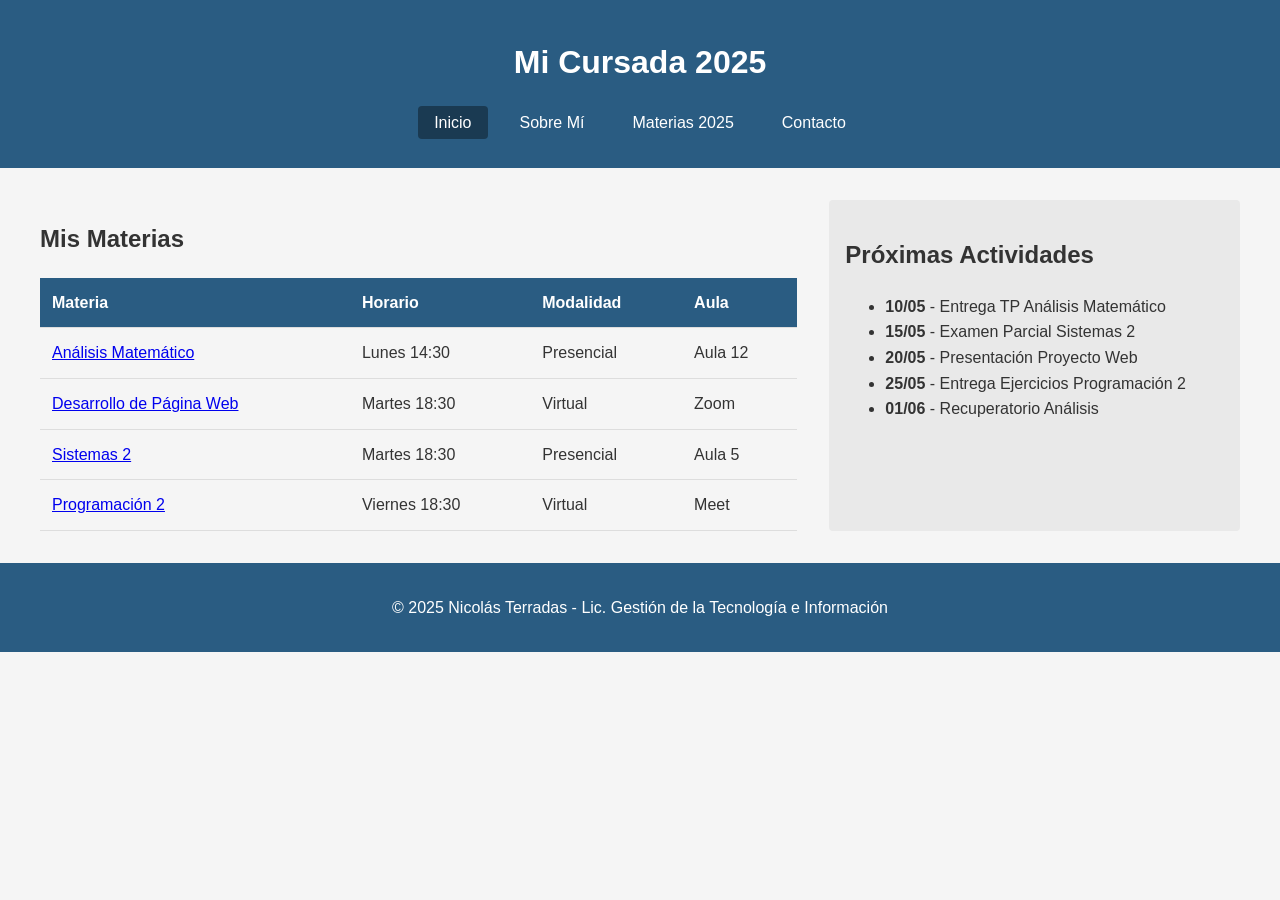
==== index.html @ c05240e4 "Add files via upload" ====
<!DOCTYPE html>
<html lang="es">
<head>
    <meta charset="UTF-8">
    <meta name="viewport" content="width=device-width, initial-scale=1.0">
    <title>Mi Cursada - Inicio</title>
    <link rel="stylesheet" href="css/style.css">
</head>
<body>
    <header>
        <h1>Mi Cursada 2025</h1>
        <nav>
            <ul>
                <li><a href="index.html" class="active">Inicio</a></li>
                <li><a href="sobremi.html">Sobre Mí</a></li>
                <li><a href="materias2025.html">Materias 2025</a></li>
                <li><a href="contacto.html">Contacto</a></li>
            </ul>
        </nav>
    </header>

    <main class="container">
        <section class="materias">
            <h2>Mis Materias</h2>
            <table>
                <thead>
                    <tr>
                        <th>Materia</th>
                        <th>Horario</th>
                        <th>Modalidad</th>
                        <th>Aula</th>
                    </tr>
                </thead>
                <tbody>
                    <tr>
                        <td><a href="materias/analisis-matematico.html">Análisis Matemático</a></td>
                        <td>Lunes 14:30</td>
                        <td>Presencial</td>
                        <td>Aula 12</td>
                    </tr>
                    <tr>
                        <td><a href="materias/desarrollo-pagina-web.html">Desarrollo de Página Web</a></td>
                        <td>Martes 18:30</td>
                        <td>Virtual</td>
                        <td>Zoom</td>
                    </tr>
                    <tr>
                        <td><a href="materias/sistemas-2.html">Sistemas 2</a></td>
                        <td>Martes 18:30</td>
                        <td>Presencial</td>
                        <td>Aula 5</td>
                    </tr>
                    <tr>
                        <td><a href="materias/programacion-2.html">Programación 2</a></td>
                        <td>Viernes 18:30</td>
                        <td>Virtual</td>
                        <td>Meet</td>
                    </tr>
                </tbody>
            </table>
        </section>

        <aside class="avisos">
            <h2>Próximas Actividades</h2>
            <ul>
                <li><strong>10/05</strong> - Entrega TP Análisis Matemático</li>
                <li><strong>15/05</strong> - Examen Parcial Sistemas 2</li>
                <li><strong>20/05</strong> - Presentación Proyecto Web</li>
                <li><strong>25/05</strong> - Entrega Ejercicios Programación 2</li>
                <li><strong>01/06</strong> - Recuperatorio Análisis</li>
            </ul>
        </aside>
    </main>

    <footer>
        <p>© 2025 Nicolás Terradas - Lic. Gestión de la Tecnología e Información</p>
    </footer>
</body>
</html>
---- css/style.css ----
/* Estilos generales */
body {
    font-family: Arial, sans-serif;
    line-height: 1.6;
    margin: 0;
    padding: 0;
    color: #333;
    background-color: #f5f5f5;
}

header {
    background-color: #2a5c82;
    color: white;
    padding: 1rem;
    text-align: center;
}

nav ul {
    list-style-type: none;
    padding: 0;
    display: flex;
    justify-content: center;
    gap: 1rem;
}

nav a {
    color: white;
    text-decoration: none;
    padding: 0.5rem 1rem;
}

nav a.active {
    background-color: #1a3a52;
    border-radius: 4px;
}

.container {
    display: flex;
    max-width: 1200px;
    margin: 2rem auto;
    padding: 0 1rem;
    gap: 2rem;
}

.materias {
    flex: 2;
}

.avisos {
    flex: 1;
    background-color: #e9e9e9;
    padding: 1rem;
    border-radius: 4px;
}

table {
    width: 100%;
    border-collapse: collapse;
    margin-top: 1rem;
}

th, td {
    padding: 0.75rem;
    text-align: left;
    border-bottom: 1px solid #ddd;
}

th {
    background-color: #2a5c82;
    color: white;
}

tr:hover {
    background-color: #f0f0f0;
}

footer {
    text-align: center;
    padding: 1rem;
    background-color: #2a5c82;
    color: white;
    margin-top: 2rem;
}

/* Responsive */
@media (max-width: 768px) {
    .container {
        flex-direction: column;
    }
    
    nav ul {
        flex-direction: column;
        gap: 0.5rem;
    }
}
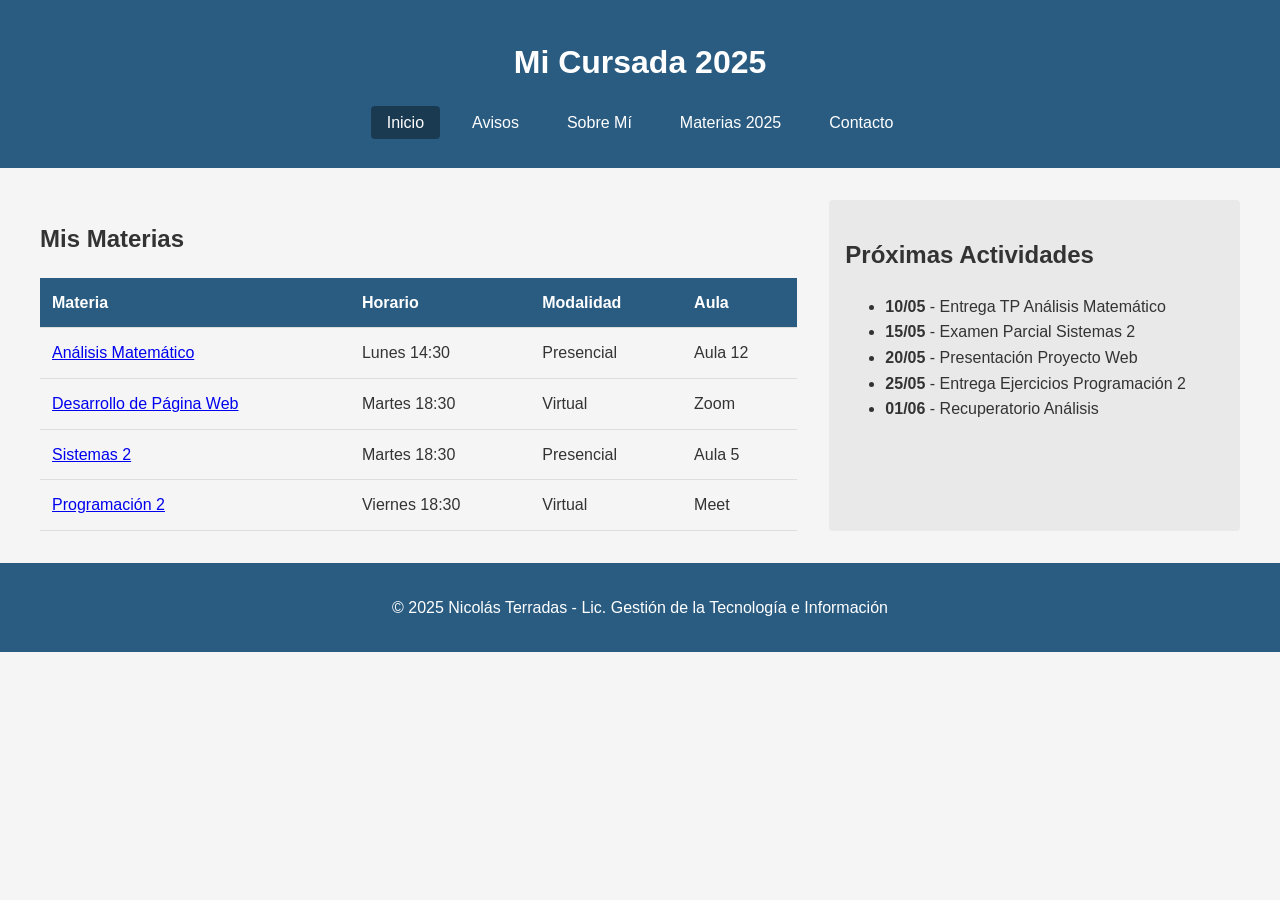
==== commit d3ce58e6: "Add files via upload" ====
--- a/index.html
+++ b/index.html
@@ -12,6 +12,7 @@
         <nav>
             <ul>
                 <li><a href="index.html" class="active">Inicio</a></li>
+                <li><a href="avisos.html">Avisos</a></li>
                 <li><a href="sobremi.html">Sobre Mí</a></li>
                 <li><a href="materias2025.html">Materias 2025</a></li>
                 <li><a href="contacto.html">Contacto</a></li>
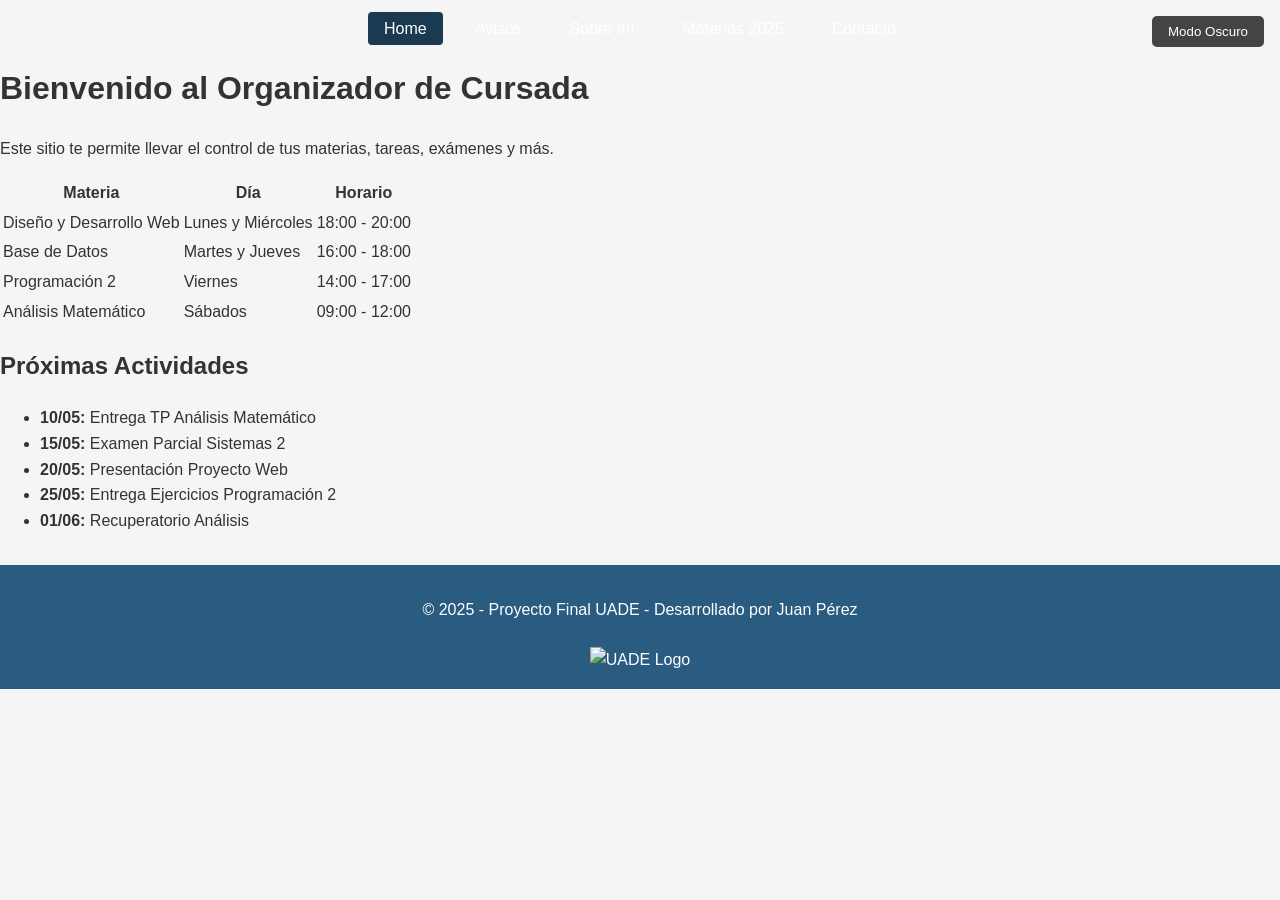
==== commit a1ffebda: "a" ====
--- a/index.html
+++ b/index.html
@@ -1,80 +1,96 @@
 <!DOCTYPE html>
 <html lang="es">
 <head>
-    <meta charset="UTF-8">
-    <meta name="viewport" content="width=device-width, initial-scale=1.0">
-    <title>Mi Cursada - Inicio</title>
-    <link rel="stylesheet" href="css/style.css">
+  <meta charset="UTF-8" />
+  <meta name="viewport" content="width=device-width, initial-scale=1.0" />
+  <title>Home - Organizador de Cursada</title>
+  <link rel="stylesheet" href="css/style.css" />
+  <link id="tema-oscuro" rel="stylesheet" href="" />
+  <script src="https://code.jquery.com/jquery-3.6.0.min.js"></script>
 </head>
 <body>
-    <header>
-        <h1>Mi Cursada 2025</h1>
-        <nav>
-            <ul>
-                <li><a href="index.html" class="active">Inicio</a></li>
-                <li><a href="avisos.html">Avisos</a></li>
-                <li><a href="sobremi.html">Sobre Mí</a></li>
-                <li><a href="materias2025.html">Materias 2025</a></li>
-                <li><a href="contacto.html">Contacto</a></li>
-            </ul>
-        </nav>
-    </header>
+  <button class="dark-button" id="modoOscuroBtn">Modo Oscuro</button>
 
-    <main class="container">
-        <section class="materias">
-            <h2>Mis Materias</h2>
-            <table>
-                <thead>
-                    <tr>
-                        <th>Materia</th>
-                        <th>Horario</th>
-                        <th>Modalidad</th>
-                        <th>Aula</th>
-                    </tr>
-                </thead>
-                <tbody>
-                    <tr>
-                        <td><a href="materias/analisis-matematico.html">Análisis Matemático</a></td>
-                        <td>Lunes 14:30</td>
-                        <td>Presencial</td>
-                        <td>Aula 12</td>
-                    </tr>
-                    <tr>
-                        <td><a href="materias/desarrollo-pagina-web.html">Desarrollo de Página Web</a></td>
-                        <td>Martes 18:30</td>
-                        <td>Virtual</td>
-                        <td>Zoom</td>
-                    </tr>
-                    <tr>
-                        <td><a href="materias/sistemas-2.html">Sistemas 2</a></td>
-                        <td>Martes 18:30</td>
-                        <td>Presencial</td>
-                        <td>Aula 5</td>
-                    </tr>
-                    <tr>
-                        <td><a href="materias/programacion-2.html">Programación 2</a></td>
-                        <td>Viernes 18:30</td>
-                        <td>Virtual</td>
-                        <td>Meet</td>
-                    </tr>
-                </tbody>
-            </table>
-        </section>
+  <nav>
+    <ul>
+      <li><a href="index.html" class="active">Home</a></li>
+      <li><a href="avisos.html">Avisos</a></li>
+      <li><a href="sobremi.html">Sobre mí</a></li>
+      <li><a href="materias2025.html">Materias 2025</a></li>
+      <li><a href="contacto.html">Contacto</a></li>
+    </ul>
+  </nav>
 
-        <aside class="avisos">
-            <h2>Próximas Actividades</h2>
-            <ul>
-                <li><strong>10/05</strong> - Entrega TP Análisis Matemático</li>
-                <li><strong>15/05</strong> - Examen Parcial Sistemas 2</li>
-                <li><strong>20/05</strong> - Presentación Proyecto Web</li>
-                <li><strong>25/05</strong> - Entrega Ejercicios Programación 2</li>
-                <li><strong>01/06</strong> - Recuperatorio Análisis</li>
-            </ul>
-        </aside>
-    </main>
+  <main>
+    <h1>Bienvenido al Organizador de Cursada</h1>
+    <p>Este sitio te permite llevar el control de tus materias, tareas, exámenes y más.</p>
 
-    <footer>
-        <p>© 2025 Nicolás Terradas - Lic. Gestión de la Tecnología e Información</p>
-    </footer>
+    <table class="tabla-materias">
+      <thead>
+        <tr>
+          <th>Materia</th>
+          <th>Día</th>
+          <th>Horario</th>
+        </tr>
+      </thead>
+      <tbody>
+        <tr>
+          <td>Diseño y Desarrollo Web</td>
+          <td>Lunes y Miércoles</td>
+          <td>18:00 - 20:00</td>
+        </tr>
+        <tr>
+          <td>Base de Datos</td>
+          <td>Martes y Jueves</td>
+          <td>16:00 - 18:00</td>
+        </tr>
+        <tr>
+          <td>Programación 2</td>
+          <td>Viernes</td>
+          <td>14:00 - 17:00</td>
+        </tr>
+        <tr>
+          <td>Análisis Matemático</td>
+          <td>Sábados</td>
+          <td>09:00 - 12:00</td>
+        </tr>
+      </tbody>
+    </table>
+
+    <section class="actividades">
+      <h2>Próximas Actividades</h2>
+      <ul>
+        <li><strong>10/05:</strong> Entrega TP Análisis Matemático</li>
+        <li><strong>15/05:</strong> Examen Parcial Sistemas 2</li>
+        <li><strong>20/05:</strong> Presentación Proyecto Web</li>
+        <li><strong>25/05:</strong> Entrega Ejercicios Programación 2</li>
+        <li><strong>01/06:</strong> Recuperatorio Análisis</li>
+      </ul>
+    </section>
+  </main>
+
+  <footer>
+    <p>&copy; 2025 - Proyecto Final UADE - Desarrollado por Juan Pérez</p>
+    <img src="img/UADE.png" alt="UADE Logo" style="height: 30px; margin-top: 0.5rem;" />
+  </footer>
+
+  <script>
+    const linkOscuro = document.getElementById('tema-oscuro');
+    const btn = document.getElementById('modoOscuroBtn');
+
+    if (localStorage.getItem('modoOscuro') === 'true') {
+      linkOscuro.href = 'css/oscuro.css';
+    }
+
+    btn.addEventListener('click', function () {
+      if (linkOscuro.href.includes('oscuro.css')) {
+        linkOscuro.href = '';
+        localStorage.setItem('modoOscuro', 'false');
+      } else {
+        linkOscuro.href = 'css/oscuro.css';
+        localStorage.setItem('modoOscuro', 'true');
+      }
+    });
+  </script>
 </body>
-</html>+</html>
--- a/css/style.css
+++ b/css/style.css
@@ -34,46 +34,6 @@
     border-radius: 4px;
 }
 
-.container {
-    display: flex;
-    max-width: 1200px;
-    margin: 2rem auto;
-    padding: 0 1rem;
-    gap: 2rem;
-}
-
-.materias {
-    flex: 2;
-}
-
-.avisos {
-    flex: 1;
-    background-color: #e9e9e9;
-    padding: 1rem;
-    border-radius: 4px;
-}
-
-table {
-    width: 100%;
-    border-collapse: collapse;
-    margin-top: 1rem;
-}
-
-th, td {
-    padding: 0.75rem;
-    text-align: left;
-    border-bottom: 1px solid #ddd;
-}
-
-th {
-    background-color: #2a5c82;
-    color: white;
-}
-
-tr:hover {
-    background-color: #f0f0f0;
-}
-
 footer {
     text-align: center;
     padding: 1rem;
@@ -82,14 +42,141 @@
     margin-top: 2rem;
 }
 
+/* Botón modo oscuro */
+.dark-button {
+    position: fixed;
+    top: 1rem;
+    right: 1rem;
+    background-color: #444;
+    color: white;
+    border: none;
+    padding: 0.5rem 1rem;
+    border-radius: 5px;
+    cursor: pointer;
+    z-index: 1000;
+}
+
+.dark-button:hover {
+    background-color: #666;
+}
+
 /* Responsive */
 @media (max-width: 768px) {
-    .container {
-        flex-direction: column;
-    }
-    
     nav ul {
         flex-direction: column;
         gap: 0.5rem;
     }
-}+}
+
+/* === ESTILOS COMUNES DE MATERIAS === */
+.pagina-materia {
+    display: grid;
+    grid-template-columns: 1fr 1fr;
+    gap: 20px;
+    max-width: 1200px;
+    margin: 2rem auto;
+    padding: 0 1rem;
+}
+
+.titulo-materia {
+    grid-column: 1 / 3;
+    text-align: center;
+    margin-bottom: 1rem;
+}
+
+.seccion {
+    background-color: #e9f2f9;
+    border-radius: 8px;
+    padding: 1.5rem;
+    box-shadow: 0 2px 4px rgba(0,0,0,0.1);
+}
+
+.seccion h2 {
+    color: #2a5c82;
+    border-bottom: 2px solid #2a5c82;
+    padding-bottom: 0.5rem;
+    margin-top: 0;
+}
+
+.fechas-container {
+    display: flex;
+    flex-direction: column;
+    gap: 20px;
+}
+
+.subseccion {
+    background-color: #d9e6f2;
+    border-radius: 8px;
+    padding: 1rem;
+    box-shadow: 0 1px 3px rgba(0,0,0,0.05);
+    transition: transform 0.3s ease;
+}
+
+.subseccion:hover {
+    transform: translateY(-4px);
+    box-shadow: 0 4px 8px rgba(0,0,0,0.1);
+}
+
+.subseccion h3 {
+    color: #1a3a52;
+    margin-bottom: 0.8rem;
+    border-bottom: 1px solid #1a3a52;
+    padding-bottom: 0.3rem;
+    font-size: 1.2rem;
+}
+
+.subseccion ul {
+    list-style: none;
+    padding-left: 0;
+}
+
+.subseccion ul li {
+    padding: 0.4rem 0;
+    border-bottom: 1px dashed #ccc;
+    font-size: 0.95rem;
+}
+
+.subseccion ul li:last-child {
+    border-bottom: none;
+}
+
+.seccion-actividades {
+    display: flex;
+    flex-direction: column;
+    background-color: #e9f2f9;
+}
+
+.actividades-contenido {
+    flex: 1;
+    overflow-y: auto;
+}
+
+.uva-item {
+    margin-bottom: 1.5rem;
+    padding-bottom: 1rem;
+    border-bottom: 1px dashed #ccc;
+}
+
+.uva-item:last-child {
+    border-bottom: none;
+}
+
+.uva-item h3 {
+    color: #1a3a52;
+    margin-bottom: 0.5rem;
+}
+
+.uva-descripcion {
+    font-size: 0.95rem;
+    line-height: 1.5;
+}
+
+@media (max-width: 768px) {
+    .pagina-materia {
+        grid-template-columns: 1fr;
+    }
+
+    .seccion, .seccion-actividades {
+        grid-column: 1;
+    }
+}
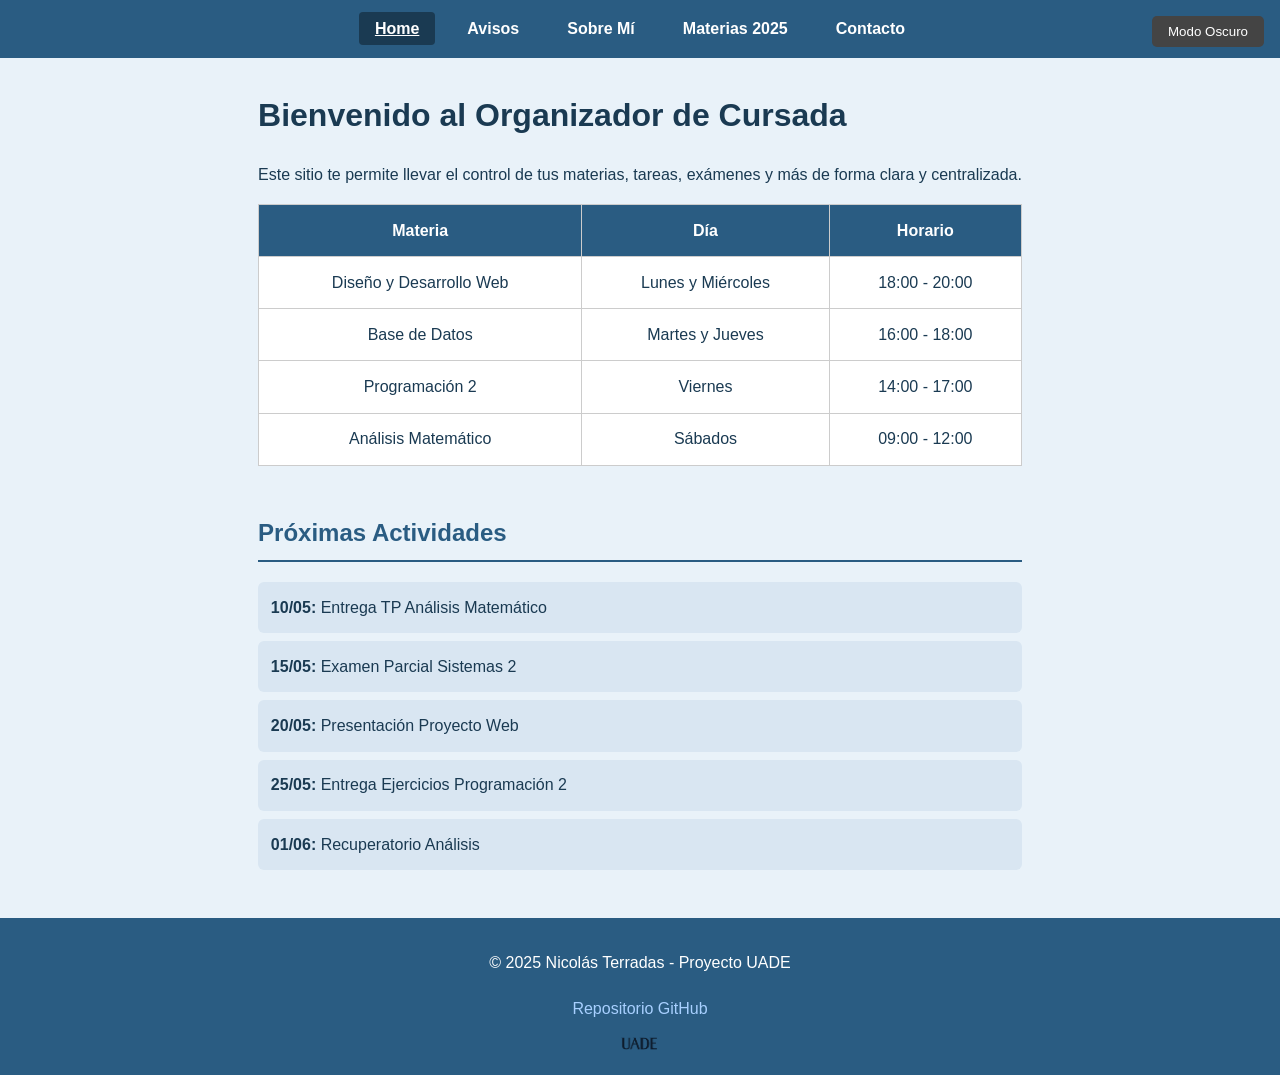
==== commit c2b9c8ee: "Rediseña footer y mejora soporte de modo oscuro Se actualizó el footer en todas las páginas para inc" ====
--- a/index.html
+++ b/index.html
@@ -3,19 +3,171 @@
 <head>
   <meta charset="UTF-8" />
   <meta name="viewport" content="width=device-width, initial-scale=1.0" />
-  <title>Home - Organizador de Cursada</title>
+  <title>Inicio - Organizador de Cursada</title>
+
   <link rel="stylesheet" href="css/style.css" />
   <link id="tema-oscuro" rel="stylesheet" href="" />
   <script src="https://code.jquery.com/jquery-3.6.0.min.js"></script>
+
+  <style>
+    html, body {
+      margin: 0;
+      padding: 0;
+      min-height: 100vh;
+      display: flex;
+      flex-direction: column;
+      font-family: Arial, sans-serif;
+      background-color: #e9f2f9;
+      color: #1a3a52;
+    }
+
+    nav {
+      background-color: #2a5c82;
+      padding: 1rem;
+    }
+
+    nav ul {
+      list-style: none;
+      display: flex;
+      justify-content: center;
+      gap: 1rem;
+      padding: 0;
+      margin: 0;
+    }
+
+    nav a {
+      color: #ffffff;
+      text-decoration: none;
+      font-weight: bold;
+    }
+
+    nav a.active {
+      text-decoration: underline;
+    }
+
+    main {
+      flex: 1;
+      padding: 2rem;
+      max-width: 1000px;
+      margin: auto;
+    }
+
+    h1 {
+      margin-top: 0;
+    }
+
+    table {
+      width: 100%;
+      border-collapse: collapse;
+      margin-top: 1rem;
+      background-color: #ffffff;
+    }
+
+    table, th, td {
+      border: 1px solid #ccc;
+    }
+
+    th {
+      background-color: #2a5c82;
+      color: white;
+    }
+
+    th, td {
+      padding: 0.8rem;
+      text-align: center;
+    }
+
+    .actividades {
+      margin-top: 3rem;
+    }
+
+    .actividades h2 {
+      color: #2a5c82;
+      border-bottom: 2px solid #2a5c82;
+      padding-bottom: 0.5rem;
+    }
+
+    .actividades ul {
+      list-style: none;
+      padding-left: 0;
+      margin-top: 1rem;
+    }
+
+    .actividades li {
+      background-color: #d9e6f2;
+      margin: 0.5rem 0;
+      padding: 0.8rem;
+      border-radius: 6px;
+      color: #1a3a52;
+      transition: 0.3s;
+    }
+
+    .actividades li:hover {
+      transform: scale(1.02);
+    }
+
+    footer {
+      background-color: #2a5c82;
+      color: white;
+      text-align: center;
+      padding: 1rem 0;
+      margin-top: auto;
+    }
+
+    .dark-button {
+      position: fixed;
+      top: 1rem;
+      right: 1rem;
+      background-color: #444;
+      color: white;
+      border: none;
+      padding: 0.5rem 1rem;
+      border-radius: 5px;
+      cursor: pointer;
+      z-index: 1000;
+    }
+
+    .dark-button:hover {
+      background-color: #666;
+    }
+
+    /* Modo oscuro para index */
+    body.dark-mode {
+      background-color: #121212;
+      color: #f0f0f0;
+    }
+
+    body.dark-mode main,
+    body.dark-mode table {
+      background-color: #1e1e1e;
+    }
+
+    body.dark-mode .actividades li {
+      background-color: #1f1f1f;
+      color: #f0f0f0;
+      border: 1px solid #444;
+    }
+
+    body.dark-mode th {
+      background-color: #333;
+      color: #f0f0f0;
+    }
+
+    body.dark-mode td {
+      background-color: #222;
+      color: #ddd;
+    }
+  </style>
 </head>
 <body>
+
   <button class="dark-button" id="modoOscuroBtn">Modo Oscuro</button>
 
   <nav>
     <ul>
       <li><a href="index.html" class="active">Home</a></li>
       <li><a href="avisos.html">Avisos</a></li>
-      <li><a href="sobremi.html">Sobre mí</a></li>
+      <li><a href="sobremi.html">Sobre Mí</a></li>
       <li><a href="materias2025.html">Materias 2025</a></li>
       <li><a href="contacto.html">Contacto</a></li>
     </ul>
@@ -23,9 +175,9 @@
 
   <main>
     <h1>Bienvenido al Organizador de Cursada</h1>
-    <p>Este sitio te permite llevar el control de tus materias, tareas, exámenes y más.</p>
-
-    <table class="tabla-materias">
+    <p>Este sitio te permite llevar el control de tus materias, tareas, exámenes y más de forma clara y centralizada.</p>
+
+    <table>
       <thead>
         <tr>
           <th>Materia</th>
@@ -69,25 +221,33 @@
     </section>
   </main>
 
-  <footer>
-    <p>&copy; 2025 - Proyecto Final UADE - Desarrollado por Juan Pérez</p>
-    <img src="img/UADE.png" alt="UADE Logo" style="height: 30px; margin-top: 0.5rem;" />
-  </footer>
+    <footer>
+      <div class="footer-contenido">
+        <p>© 2025 Nicolás Terradas - Proyecto UADE</p>
+        <a href="https://github.com/NTerra21/Proyecto-Pagina-Web-UADE/tree/gh-pages" target="_blank">Repositorio GitHub</a>
+      </div>
+      <img src="img/UADE.png" alt="Logo UADE" />
+    </footer>
+
 
   <script>
     const linkOscuro = document.getElementById('tema-oscuro');
     const btn = document.getElementById('modoOscuroBtn');
+    const body = document.body;
 
     if (localStorage.getItem('modoOscuro') === 'true') {
       linkOscuro.href = 'css/oscuro.css';
+      body.classList.add('dark-mode');
     }
 
     btn.addEventListener('click', function () {
       if (linkOscuro.href.includes('oscuro.css')) {
         linkOscuro.href = '';
+        body.classList.remove('dark-mode');
         localStorage.setItem('modoOscuro', 'false');
       } else {
         linkOscuro.href = 'css/oscuro.css';
+        body.classList.add('dark-mode');
         localStorage.setItem('modoOscuro', 'true');
       }
     });
--- a/css/style.css
+++ b/css/style.css
@@ -35,11 +35,35 @@
 }
 
 footer {
-    text-align: center;
-    padding: 1rem;
-    background-color: #2a5c82;
-    color: white;
-    margin-top: 2rem;
+  background-color: #2a5c82;
+  color: white;
+  text-align: center;
+  padding: 1rem;
+  margin-top: auto;
+  display: flex;
+  flex-direction: column;
+  align-items: center;
+  gap: 0.5rem;
+}
+
+.footer-contenido {
+  display: flex;
+  flex-direction: column;
+  align-items: center;
+  gap: 0.25rem;
+}
+
+footer a {
+  color: #a8d0ff;
+  text-decoration: none;
+}
+
+footer a:hover {
+  text-decoration: underline;
+}
+
+footer img {
+  height: 30px;
 }
 
 /* Botón modo oscuro */
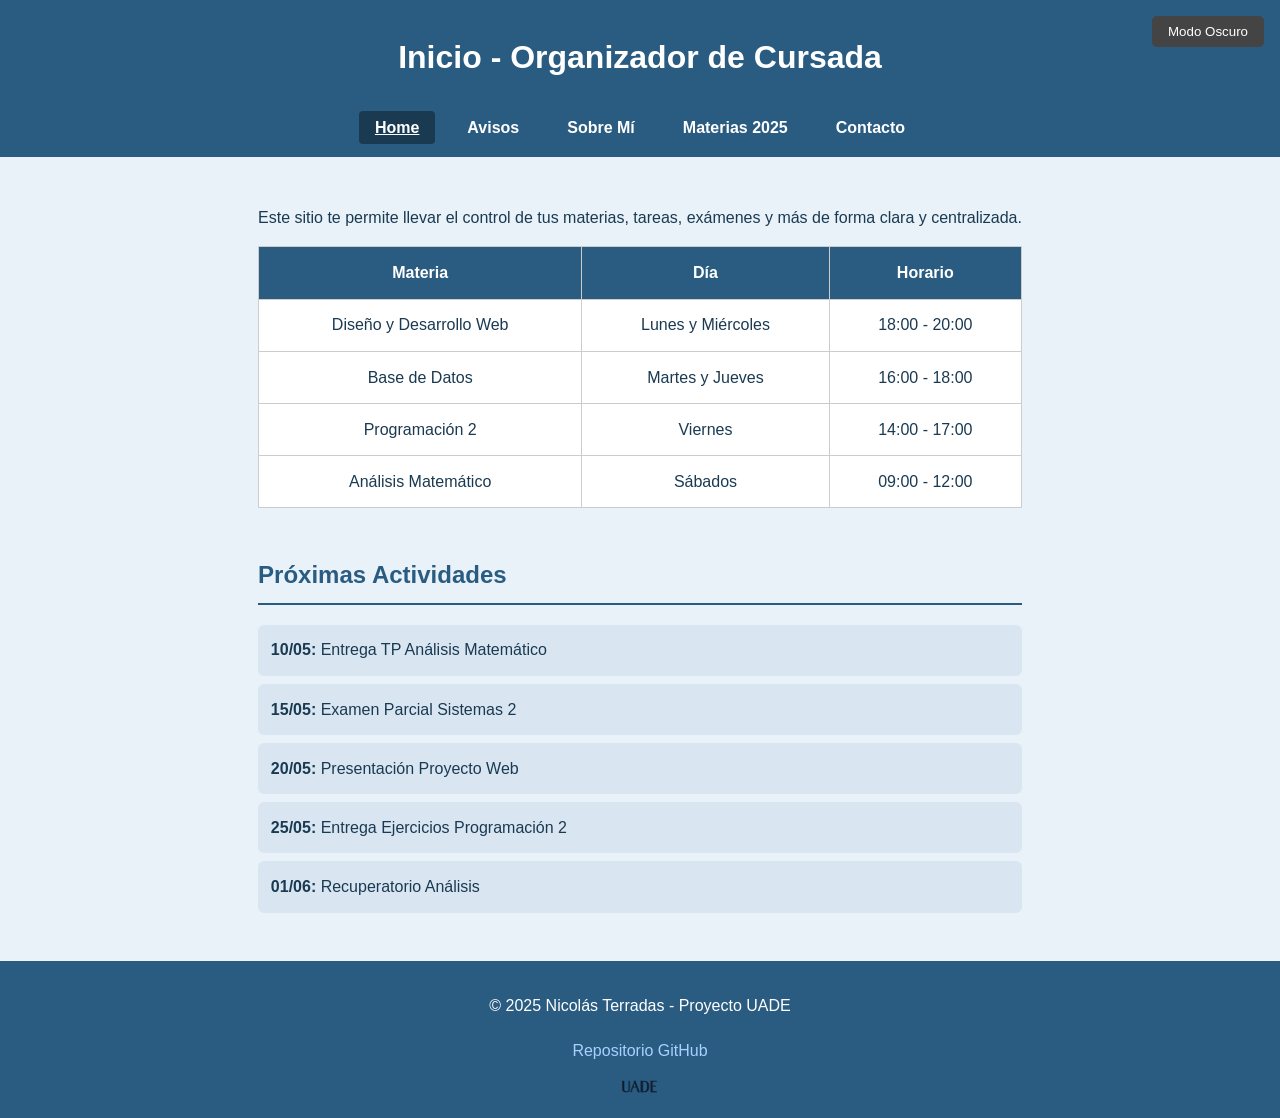
==== commit 8aaecc77: "Add header section and styles to homepage Introduced a new header section in index.html with corresp" ====
--- a/index.html
+++ b/index.html
@@ -2,12 +2,18 @@
 <html lang="es">
 <head>
   <meta charset="UTF-8" />
+  <meta http-equiv="X-UA-Compatible" content="IE=edge" />
   <meta name="viewport" content="width=device-width, initial-scale=1.0" />
-  <title>Inicio - Organizador de Cursada</title>
-
+  <title>Inicio - Organizador de Cursada</title> <!-- ← Cambiar por el título correspondiente -->
+
+  <!-- Estilos centrales -->
   <link rel="stylesheet" href="css/style.css" />
   <link id="tema-oscuro" rel="stylesheet" href="" />
+
+  <!-- Librerías externas -->
   <script src="https://code.jquery.com/jquery-3.6.0.min.js"></script>
+
+
 
   <style>
     html, body {
@@ -127,9 +133,6 @@
       z-index: 1000;
     }
 
-    .dark-button:hover {
-      background-color: #666;
-    }
 
     /* Modo oscuro para index */
     body.dark-mode {
@@ -162,6 +165,10 @@
 <body>
 
   <button class="dark-button" id="modoOscuroBtn">Modo Oscuro</button>
+
+  <header>
+    <h1>Inicio - Organizador de Cursada</h1>
+  </header>
 
   <nav>
     <ul>
@@ -174,7 +181,6 @@
   </nav>
 
   <main>
-    <h1>Bienvenido al Organizador de Cursada</h1>
     <p>Este sitio te permite llevar el control de tus materias, tareas, exámenes y más de forma clara y centralizada.</p>
 
     <table>
@@ -221,14 +227,13 @@
     </section>
   </main>
 
-    <footer>
-      <div class="footer-contenido">
-        <p>© 2025 Nicolás Terradas - Proyecto UADE</p>
-        <a href="https://github.com/NTerra21/Proyecto-Pagina-Web-UADE/tree/gh-pages" target="_blank">Repositorio GitHub</a>
-      </div>
-      <img src="img/UADE.png" alt="Logo UADE" />
-    </footer>
-
+  <footer>
+    <div class="footer-contenido">
+      <p>© 2025 Nicolás Terradas - Proyecto UADE</p>
+      <a href="https://github.com/NTerra21/Proyecto-Pagina-Web-UADE/tree/gh-pages" target="_blank">Repositorio GitHub</a>
+    </div>
+    <img src="img/UADE.png" alt="Logo UADE" />
+  </footer>
 
   <script>
     const linkOscuro = document.getElementById('tema-oscuro');
@@ -253,4 +258,3 @@
     });
   </script>
 </body>
-</html>
--- a/css/style.css
+++ b/css/style.css
@@ -204,3 +204,40 @@
         grid-column: 1;
     }
 }
+
+/* HEADER GENERAL */
+header {
+  background-color: #2a5c82;
+  color: white;
+  padding: 2rem 1rem 1rem;
+  text-align: center;
+}
+
+header h1 {
+  margin: 0;
+  font-size: 2rem;
+}
+
+header nav {
+  margin-top: 1rem;
+}
+
+header nav ul {
+  list-style: none;
+  display: flex;
+  justify-content: center;
+  gap: 1.5rem;
+  padding: 0;
+  margin: 0;
+}
+
+header nav a {
+  color: white;
+  text-decoration: none;
+  font-weight: bold;
+}
+
+header nav a.active {
+  text-decoration: underline;
+}
+
